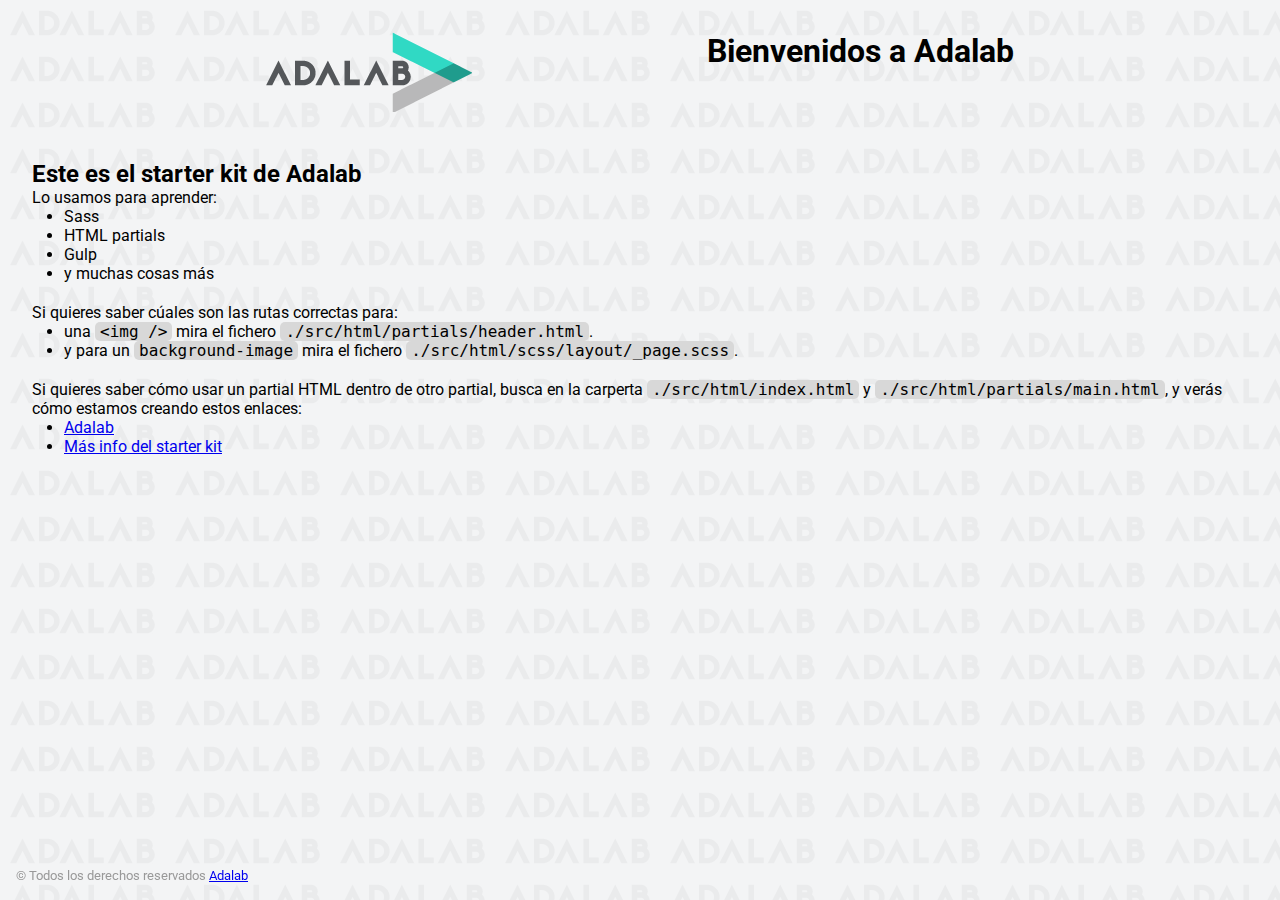
==== docs/index.html @ c98fe905 "Initial commit for Evaluación Modulo 2" ====
<!DOCTYPE html>
<html lang="es">
  <head>
    <meta charset="UTF-8" />
    <meta name="viewport" content="width=device-width, initial-scale=1" />
    <title>Adalab Web Starter Kit</title>
    <link href="https://fonts.googleapis.com/css?family=Roboto&display=swap" rel="stylesheet" />
    
    <link rel="icon" href="./images/favicon.png" />
    <link rel="stylesheet" href="./assets/main-62015576.css">
  </head>

  <body>
    <div class="page">
      <header class="page__header">
  <img src="./images/logo-adalab.png" alt="Adalab">
  <h1>Bienvenidos a Adalab</h1>
</header>

      <main class="page__main">
  <h2>Este es el starter kit de Adalab</h2>
  <p>Lo usamos para aprender:</p>
  <ul class="main__list">
    <li>Sass</li>
    <li>HTML partials</li>
    <li>Gulp</li>
    <li>y muchas cosas más</li>
  </ul>
  <p>Si quieres saber cúales son las rutas correctas para:</p>
  <ul class="main__list">
    <li>
      una <code class="code">&lt;img /&gt;</code> mira el fichero
      <code class="code">./src/html/partials/header.html</code>.
    </li>
    <li>
      y para un <code class="code">background-image</code> mira el fichero
      <code class="code">./src/html/scss/layout/_page.scss</code>.
    </li>
  </ul>
  <p>
    Si quieres saber cómo usar un partial HTML dentro de otro partial, busca en la carperta
    <code class="code">./src/html/index.html</code> y
    <code class="code">./src/html/partials/main.html</code>, y verás cómo estamos creando estos
    enlaces:
  </p>
  <ul class="main__list">
    <li>
      <a class="link__adalab" href="https://adalab.es">Adalab</a>

    </li>
    <li>
      <a class="{=$aClass}" href="./more-info.html">Más info del starter kit</a>

    </li>
  </ul>
</main>

      <footer class="page__footer">
  <small>
    &copy; Todos los derechos reservados
    <a class="link__adalab" href="https://adalab.es">Adalab</a>

  </small>
</footer>

    </div>
    <script src="./js/main.js"></script>
  </body>
</html>
---- docs/assets/main-62015576.css ----
*{box-sizing:border-box;margin:0;padding:0}.code{font-size:16px;background:#d8d8d8;padding:0 5px;border-radius:5px}.link__adalab:hover{background-color:#099d8d;color:#fff}.link__github:hover{background-color:#ccc;color:#000}body{padding:2rem;height:100vh;background-image:url(../images/bg-adalab.png);background-color:#f3f4f5;font-family:Roboto,sans-serif}.page__header{display:flex;justify-content:space-evenly;margin-bottom:3rem}.page__footer{position:fixed;left:0;bottom:0;width:100vw;padding:1rem;color:#999}.main__list{padding-left:2rem;padding-bottom:20px}
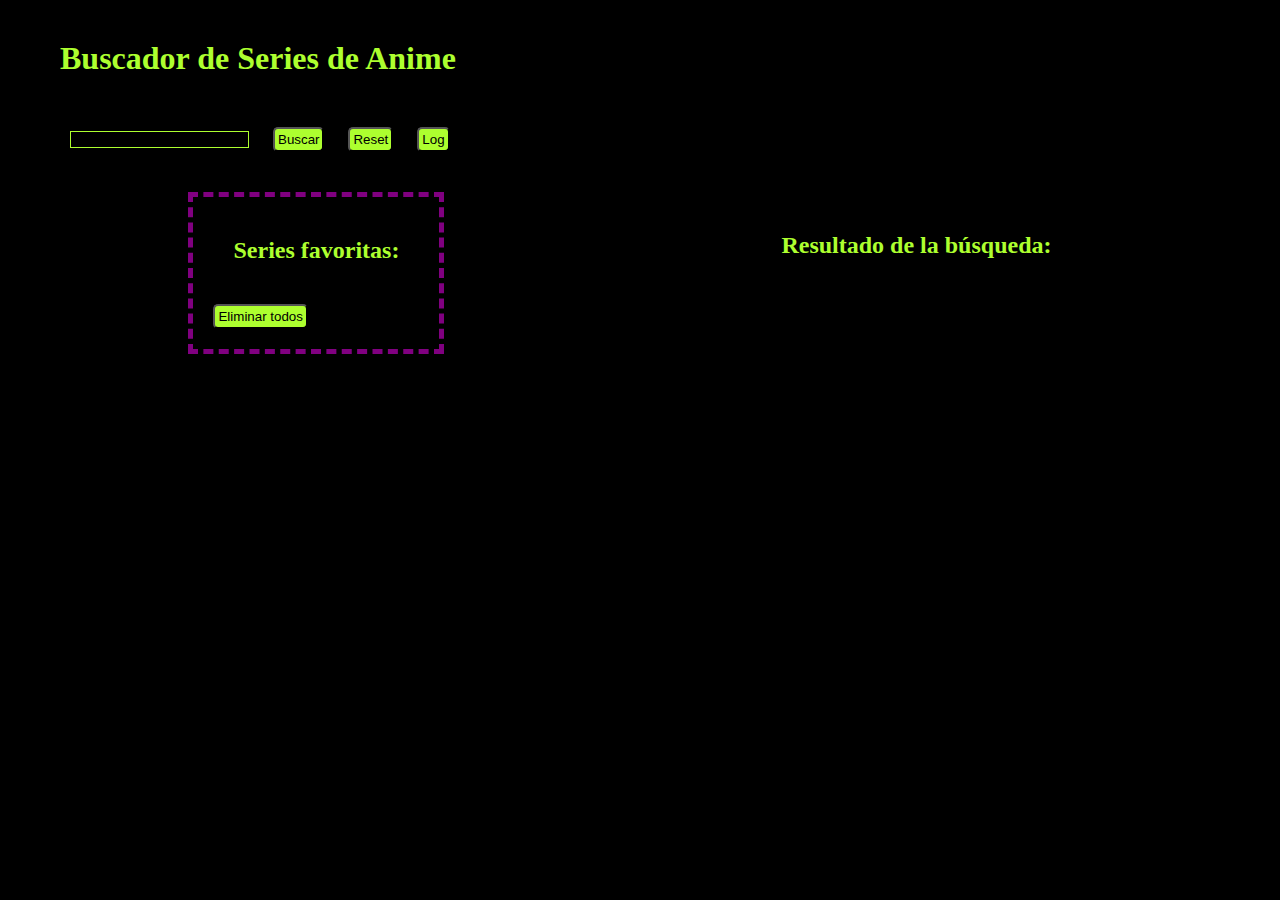
==== commit c5f7ebca: "docs update" ====
--- a/docs/index.html
+++ b/docs/index.html
@@ -3,67 +3,44 @@
   <head>
     <meta charset="UTF-8" />
     <meta name="viewport" content="width=device-width, initial-scale=1" />
-    <title>Adalab Web Starter Kit</title>
-    <link href="https://fonts.googleapis.com/css?family=Roboto&display=swap" rel="stylesheet" />
+    <title>Evaluación Módulo 2</title>
     
     <link rel="icon" href="./images/favicon.png" />
-    <link rel="stylesheet" href="./assets/main-62015576.css">
+    <link rel="stylesheet" href="./assets/index-18980d86.css">
   </head>
 
   <body>
-    <div class="page">
-      <header class="page__header">
-  <img src="./images/logo-adalab.png" alt="Adalab">
-  <h1>Bienvenidos a Adalab</h1>
-</header>
+    
+    <main>
+  <h1 class="title">Buscador de Series de Anime</h1>
 
-      <main class="page__main">
-  <h2>Este es el starter kit de Adalab</h2>
-  <p>Lo usamos para aprender:</p>
-  <ul class="main__list">
-    <li>Sass</li>
-    <li>HTML partials</li>
-    <li>Gulp</li>
-    <li>y muchas cosas más</li>
-  </ul>
-  <p>Si quieres saber cúales son las rutas correctas para:</p>
-  <ul class="main__list">
-    <li>
-      una <code class="code">&lt;img /&gt;</code> mira el fichero
-      <code class="code">./src/html/partials/header.html</code>.
-    </li>
-    <li>
-      y para un <code class="code">background-image</code> mira el fichero
-      <code class="code">./src/html/scss/layout/_page.scss</code>.
-    </li>
-  </ul>
-  <p>
-    Si quieres saber cómo usar un partial HTML dentro de otro partial, busca en la carperta
-    <code class="code">./src/html/index.html</code> y
-    <code class="code">./src/html/partials/main.html</code>, y verás cómo estamos creando estos
-    enlaces:
-  </p>
-  <ul class="main__list">
-    <li>
-      <a class="link__adalab" href="https://adalab.es">Adalab</a>
+  <form action="" class="form">
+    <input type="text" class="js-search_input"/>
+    <button class="js-search_btn btn">Buscar</button>
+    <button class="js-reset_btn btn">Reset</button>
+    <button class="js-log_btn btn">Log</button>
+  </form>
 
-    </li>
-    <li>
-      <a class="{=$aClass}" href="./more-info.html">Más info del starter kit</a>
+  <section class="series">
+    <div class="series-favs">
+        <h2 class="series-favs_title">Series favoritas:</h2>
+        <ul class="js-fav_list">
+      
+        </ul>
+        <button class="js-delete_btn btn">Eliminar todos</button>
+    </div>
+    <div class="series-all">
+        <h2 class="series-all_title">Resultado de la búsqueda:</h2>
+        <ul class="js-search_list series-all_list">
+      
+        </ul>
+    </div>
+  </section>
 
-    </li>
-  </ul>
 </main>
 
-      <footer class="page__footer">
-  <small>
-    &copy; Todos los derechos reservados
-    <a class="link__adalab" href="https://adalab.es">Adalab</a>
 
-  </small>
-</footer>
 
-    </div>
     <script src="./js/main.js"></script>
   </body>
 </html>
--- a/docs/assets/index-18980d86.css
+++ b/docs/assets/index-18980d86.css
@@ -0,0 +1 @@
+*{box-sizing:border-box;margin:0;padding:0}*{background-color:#000;margin:10px}.title{padding:20px;color:#adff2f}.form{padding:10px 20px}.btn{margin:10px;padding:3px;background-color:#adff2f;border-radius:5px;cursor:pointer}.btn:hover{background-color:purple;color:#fff}.favorite{display:flex;flex-direction:column;text-align:center;align-items:center;border:5px solid greenyellow;background-color:#000;color:#adff2f;list-style-type:none;padding-top:15px;margin-bottom:5px}.series{display:flex;justify-content:space-around}.series-favs{padding:10px;border:5px dashed purple}.series-favs_title{color:#adff2f;padding:20px}.series-all{padding:10px}.series-all_list{display:grid;grid-template-columns:1fr 1fr 1fr;grid-template-rows:1fr 1fr}.series-all_title{color:#adff2f;padding:20px}.js-li{display:flex;flex-direction:column;text-align:center;align-items:center;color:#fff;list-style-type:none;padding-top:20px;width:270px}.js-remove{color:#fff;font-size:20px}.js-search_input{border:1px solid greenyellow;color:#fff}.js-img{width:210px;height:295px}.hidden{display:none}
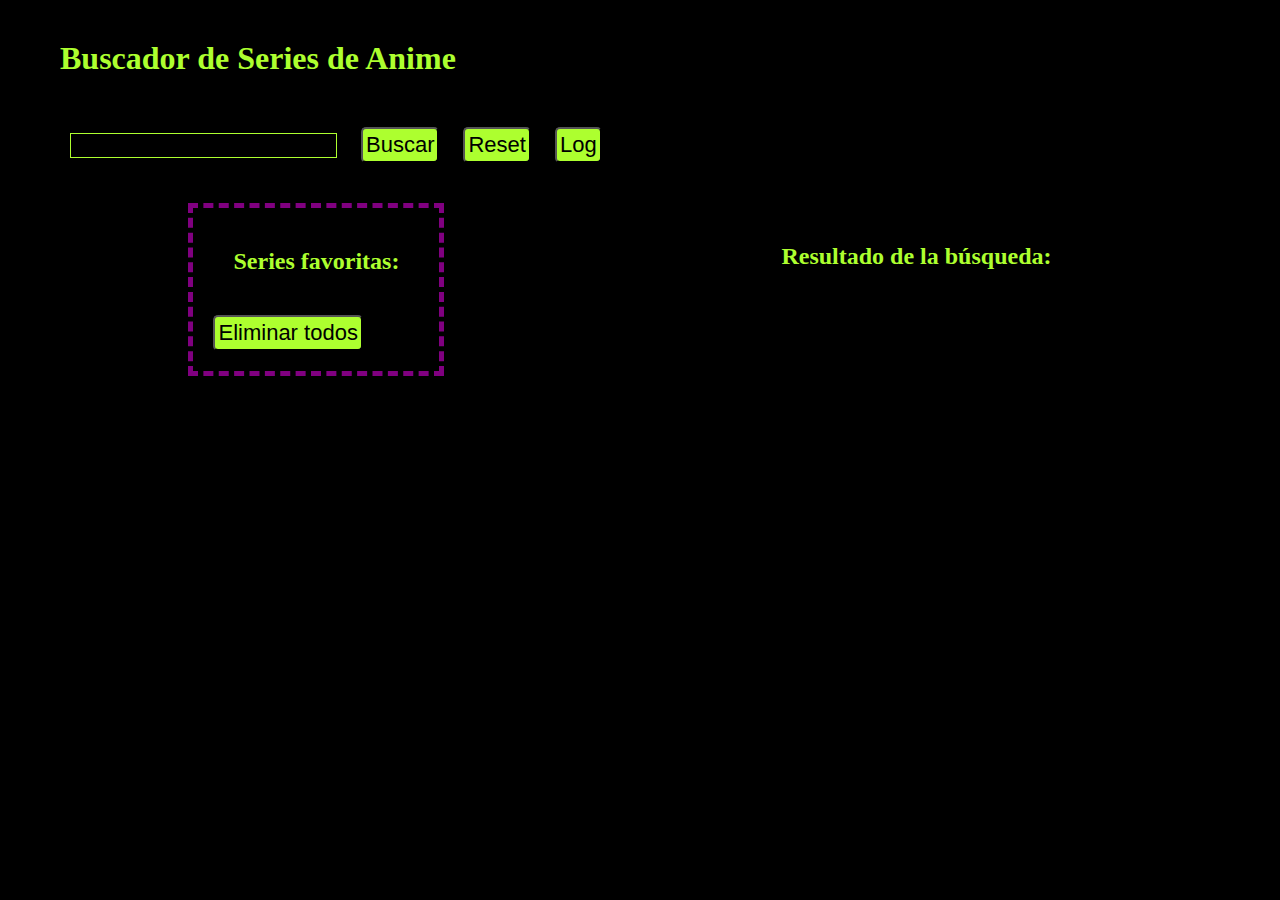
==== commit 0ded5be2: "publish changes" ====
--- a/docs/index.html
+++ b/docs/index.html
@@ -6,7 +6,7 @@
     <title>Evaluación Módulo 2</title>
     
     <link rel="icon" href="./images/favicon.png" />
-    <link rel="stylesheet" href="./assets/index-18980d86.css">
+    <link rel="stylesheet" href="./assets/index-0e62967a.css">
   </head>
 
   <body>
--- a/docs/assets/index-0e62967a.css
+++ b/docs/assets/index-0e62967a.css
@@ -0,0 +1 @@
+*{box-sizing:border-box;margin:0;padding:0}*{background-color:#000;margin:10px}.title{padding:20px;color:#adff2f}@media (max-width: 810px){.title{font-size:26px}}.form{padding:10px 20px}.btn{font-size:22px;margin:10px;padding:3px;background-color:#adff2f;border-radius:5px;cursor:pointer}@media (max-width: 810px){.btn{font-size:16px}}.btn:hover{background-color:purple;color:#fff}.favorite{display:flex;flex-direction:column;text-align:center;align-items:center;border:5px solid greenyellow;background-color:#000;color:#adff2f;list-style-type:none;padding-top:15px;margin-bottom:5px}.series{display:flex;justify-content:space-around}.series-favs{padding:10px;border:5px dashed purple}.series-favs_title{color:#adff2f;padding:20px}@media (max-width: 810px){.series-favs_title{font-size:16px}}.series-all{padding:10px}.series-all_list{display:flex;flex-wrap:wrap;justify-content:center}.series-all_title{color:#adff2f;padding:20px}@media (max-width: 810px){.series-all_title{font-size:16px}}.js-li{display:flex;flex-direction:column;text-align:center;align-items:center;color:#fff;list-style-type:none;padding-top:20px;width:270px}@media (max-width: 810px){.js-li{max-width:110px}}.js-remove{color:#fff;font-size:20px}.js-search_input{border:1px solid greenyellow;color:#fff;font-size:20px}@media (max-width: 810px){.js-search_input{font-size:16px}}.js-img{width:210px;height:295px}@media (max-width: 810px){.js-img{width:105px;height:145px}}.hidden{display:none}h3{max-width:220px}@media (max-width: 810px){h3{font-size:16px;max-width:110px}}
